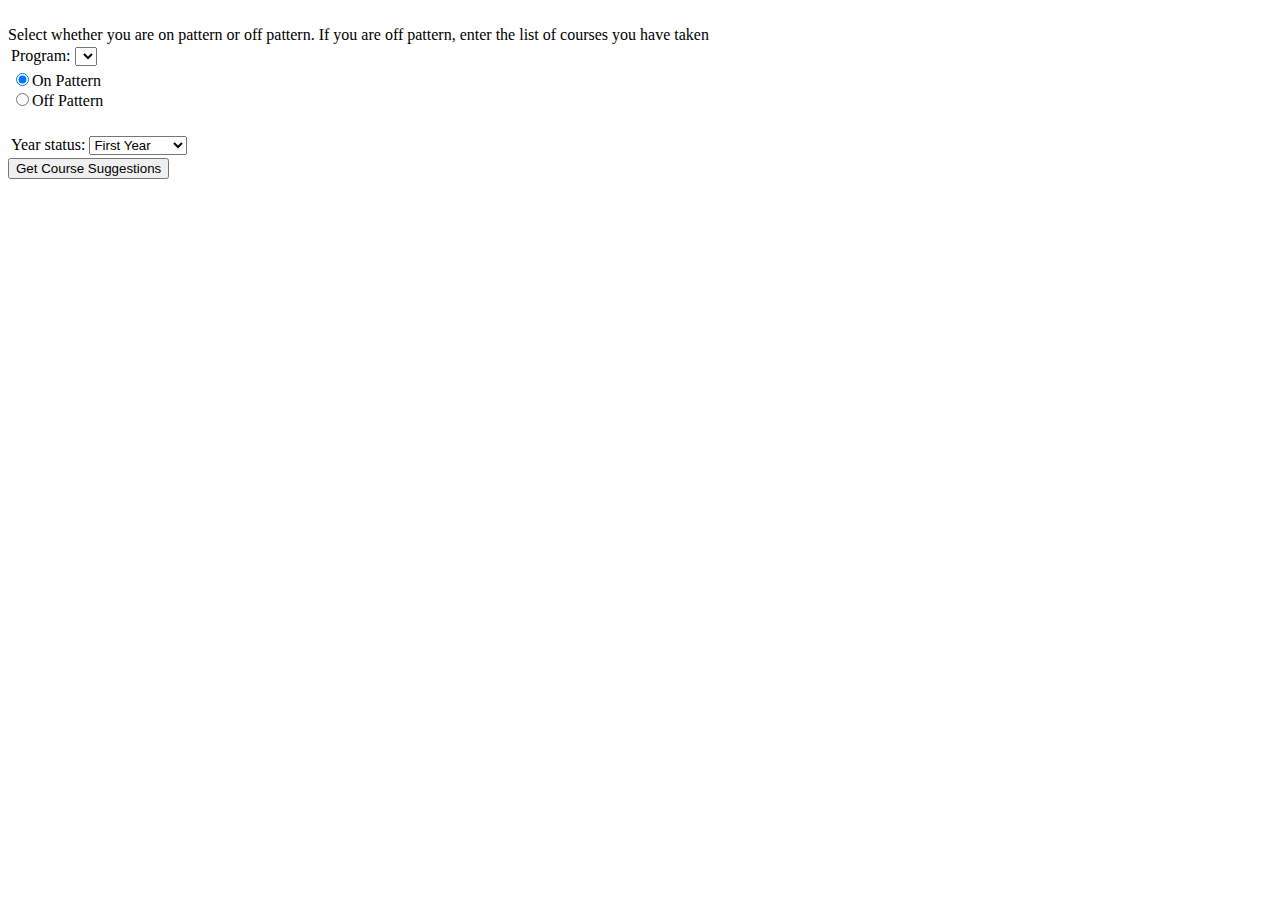
==== server/index.html @ 2385ea89 "Fixed bug with multiselect on home page" ====
<!DOCTYPE html>
<htmL>
	<head>
		<title>Coursinator</title>
		<meta http-equiv="Content-Type" content="text/html; charset=UTF-8" />
		<meta name="description" content="Coursinator allows students to input their courses and their program to get an auto generated schedule that encapsulates all of their courses for the coming term" />
		<script type="text/javascript" src="js/previous-courses.js"></script>
	</head>
	<body onload="loadTasks()">
		<header>
			<nav>
			</nav>
		</header>
		<br />
		<div>
			Select whether you are on pattern or off pattern.
			If you are off pattern, enter the list of courses you have taken
		</div>
		<section>
			<form onsubmit="setUpSubmission()" action="coursesuggestions.php">
				<input type="hidden" name="qualified"/>
				<table>
					<tr>
						<td>
							<div>Program:
								<select name="program_select" id="program_select" onchange="getProgram()">
								</select>
							</div>
						</td>
						<td>
					</tr>
					<tr>
						<td>
							<div>
								<label>
									<input type="radio" name="pattern" id="onpattern" value="onpattern" checked="true" onclick="hideProgram()"></input>On Pattern <br />
								</label>
								<label>
									<input type="radio" name="pattern" id="offpattern" value="offpattern" onclick="getProgram()"></input>Off Pattern <br />
								</label>
							</div>
						</td>
					</tr>
					<tr>
						<table id="off_pattern_options" style="display: none">
							<tr>
								<td style="width:200px;">
									<select multiple name="course_select" id="course_select" size="20" style="width:100%; height:100%">
									</select>
								</td>
								<td style="width:20px">
									<button type="button" id="add_course_button" onclick="addCourseSelection()" style="margin-bottom:10px">></input>
									<button type="button" id="remove_course_button" onclick="removeCourseSelection()"><</input>
								</td>
								<td style="width:200px">
									<select multiple name="completed[]" id="courses_taken" size="20" style="width:100%; height:100%">
									</select>
								</td>
							</tr>
							<tr>
								<td>
									<input type="text" id="othercode" maxlength="8"/>
								</td>
								<td>
									<button type="button" onclick="addOther()">Add</button>
								</td>
							</tr>
							<tr>
								<td><div id="errormessage" style="color:red"></span></td>
							</tr>
						</table>
						<br />
					</tr>
					<tr>
						<td>
							<table id="on_pattern_options">
								<tr>
									<td>
										<div>Year status:
											<select name="year_select">
												<option value="1">First Year</option>
												<option value="2">Second Year</option>
												<option value="3">Third Year</option>
												<option value="4">Fourth Year</option>
											</select>
										</div>
									</td>
								</tr>
							</table>
						</td>
					</tr>
				</table>
				<input type="submit" value="Get Course Suggestions"/>
			</form>
		</section>
	</body>

</html>
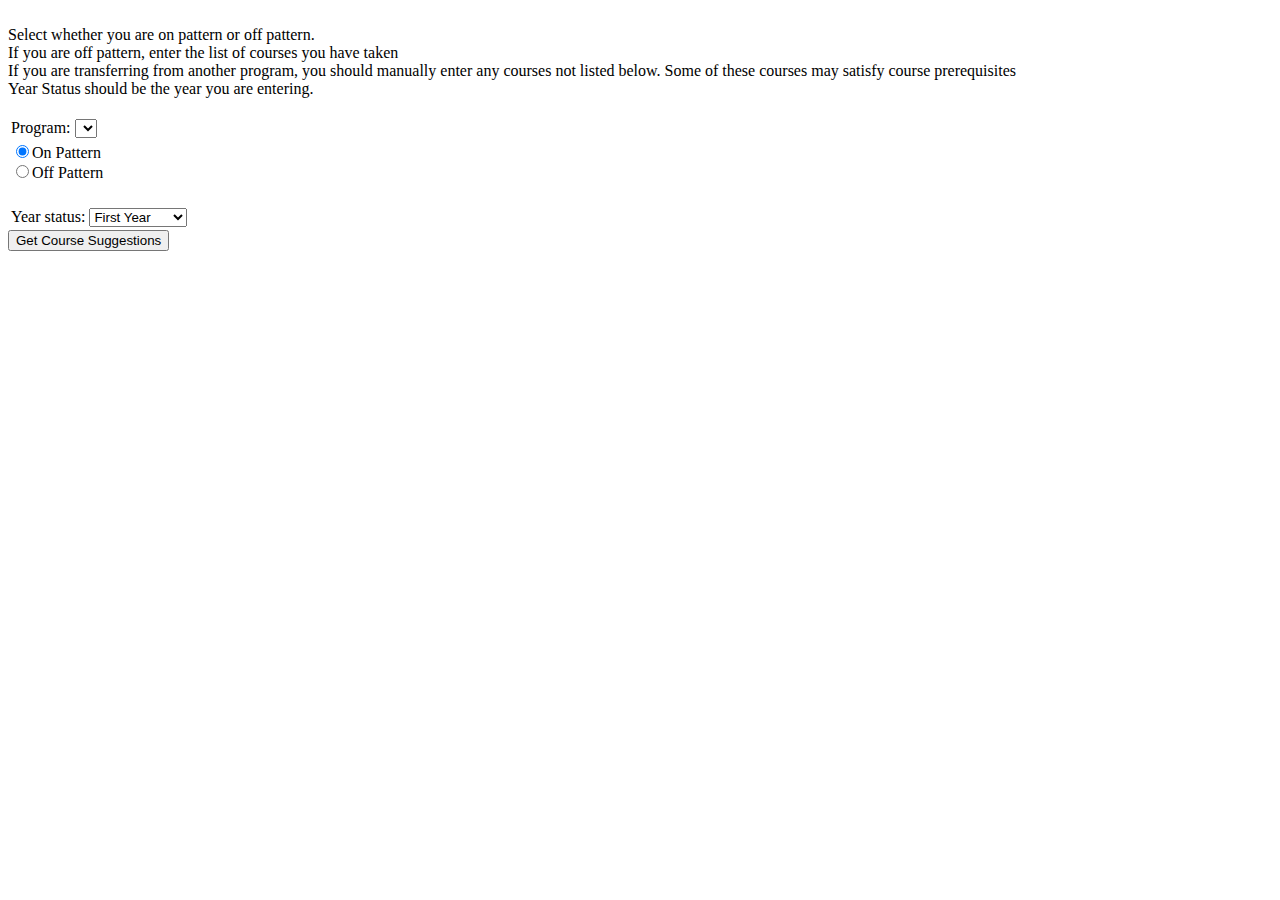
==== commit f481662b: "Added error messages and error checking" ====
--- a/server/index.html
+++ b/server/index.html
@@ -13,12 +13,15 @@
 		</header>
 		<br />
 		<div>
-			Select whether you are on pattern or off pattern.
-			If you are off pattern, enter the list of courses you have taken
+			Select whether you are on pattern or off pattern. <br />
+			If you are off pattern, enter the list of courses you have taken <br />
+			If you are transferring from another program, you should manually enter any courses not listed below. Some of these courses may satisfy course prerequisites<br />
+			Year Status should be the year you are entering.
+			<br />
+			<br />
 		</div>
 		<section>
 			<form onsubmit="setUpSubmission()" action="coursesuggestions.php">
-				<input type="hidden" name="qualified"/>
 				<table>
 					<tr>
 						<td>
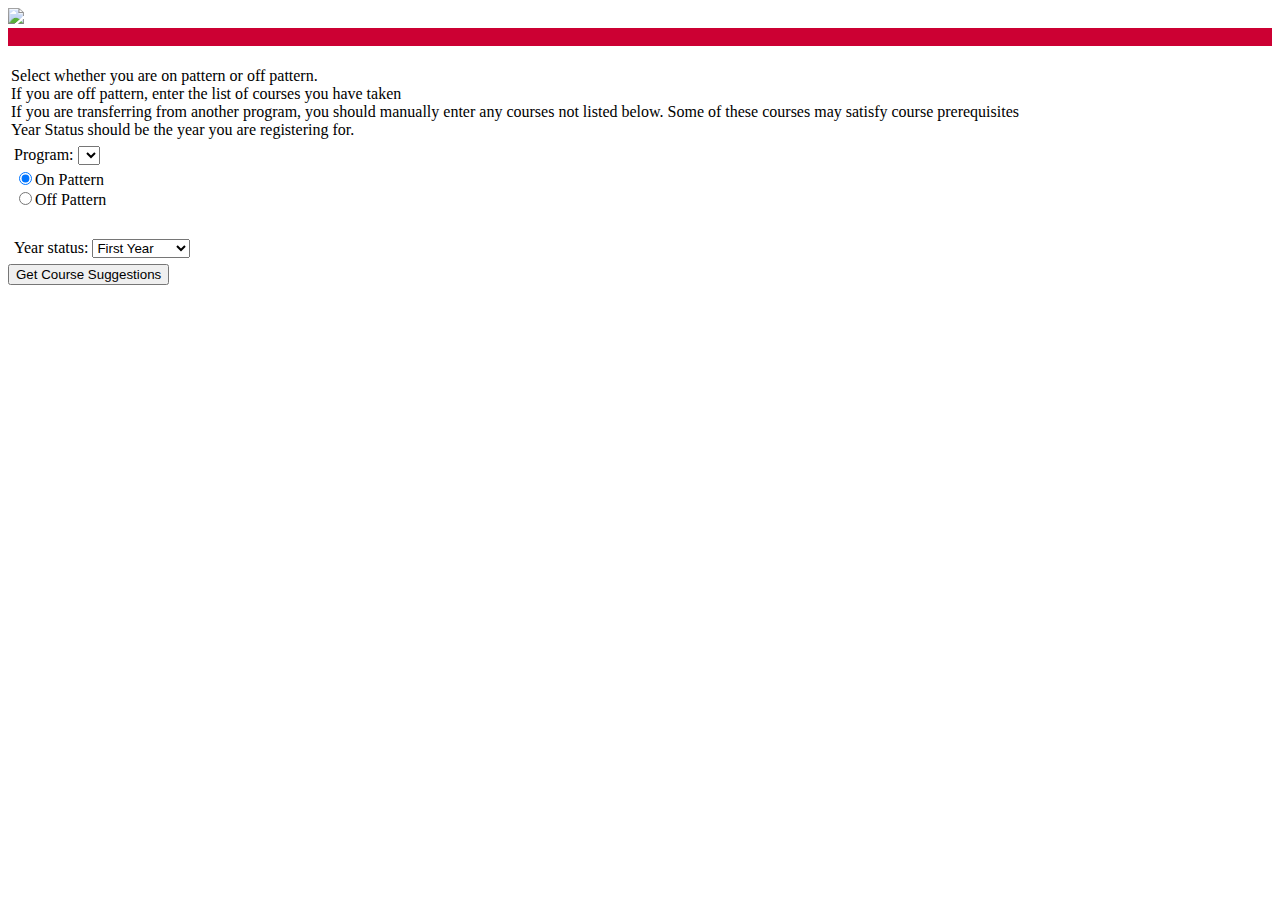
==== commit b8c561e2: "Added file for winter data, made html look a little bit nicer" ====
--- a/server/index.html
+++ b/server/index.html
@@ -11,91 +11,97 @@
 			<nav>
 			</nav>
 		</header>
+		<img src="http://cuweb.s3.amazonaws.com/css/images/logo.png"/>
+		<div style="background-color:#CC0033; width:100%;">&nbsp</div>
 		<br />
-		<div>
-			Select whether you are on pattern or off pattern. <br />
-			If you are off pattern, enter the list of courses you have taken <br />
-			If you are transferring from another program, you should manually enter any courses not listed below. Some of these courses may satisfy course prerequisites<br />
-			Year Status should be the year you are entering.
-			<br />
-			<br />
-		</div>
-		<section>
-			<form onsubmit="setUpSubmission()" action="coursesuggestions.php">
-				<table>
-					<tr>
-						<td>
-							<div>Program:
-								<select name="program_select" id="program_select" onchange="getProgram()">
-								</select>
-							</div>
-						</td>
-						<td>
-					</tr>
-					<tr>
-						<td>
-							<div>
-								<label>
-									<input type="radio" name="pattern" id="onpattern" value="onpattern" checked="true" onclick="hideProgram()"></input>On Pattern <br />
-								</label>
-								<label>
-									<input type="radio" name="pattern" id="offpattern" value="offpattern" onclick="getProgram()"></input>Off Pattern <br />
-								</label>
-							</div>
-						</td>
-					</tr>
-					<tr>
-						<table id="off_pattern_options" style="display: none">
+		<table>
+			<tr>
+				<td>
+					Select whether you are on pattern or off pattern. <br />
+					If you are off pattern, enter the list of courses you have taken <br />
+					If you are transferring from another program, you should manually enter any courses not listed below. Some of these courses may satisfy course prerequisites<br />
+					Year Status should be the year you are registering for.
+				</td>
+			</tr>
+			<tr>
+				<td>
+					<form onsubmit="setUpSubmission()" action="coursesuggestions.php">
+						<table>
 							<tr>
-								<td style="width:200px;">
-									<select multiple name="course_select" id="course_select" size="20" style="width:100%; height:100%">
-									</select>
+								<td>
+									<div>Program:
+										<select name="program_select" id="program_select" onchange="getProgram()">
+										</select>
+									</div>
 								</td>
-								<td style="width:20px">
-									<button type="button" id="add_course_button" onclick="addCourseSelection()" style="margin-bottom:10px">></input>
-									<button type="button" id="remove_course_button" onclick="removeCourseSelection()"><</input>
-								</td>
-								<td style="width:200px">
-									<select multiple name="completed[]" id="courses_taken" size="20" style="width:100%; height:100%">
-									</select>
+								<td>
+							</tr>
+							<tr>
+								<td>
+									<div>
+										<label>
+											<input type="radio" name="pattern" id="onpattern" value="onpattern" checked="true" onclick="hideProgram()"></input>On Pattern <br />
+										</label>
+										<label>
+											<input type="radio" name="pattern" id="offpattern" value="offpattern" onclick="getProgram()"></input>Off Pattern <br />
+										</label>
+									</div>
 								</td>
 							</tr>
 							<tr>
+								<table id="off_pattern_options" style="display: none">
+									<tr>
+										<td style="width:200px;">
+											<select multiple name="course_select" id="course_select" size="20" style="width:100%; height:100%">
+											</select>
+										</td>
+										<td style="width:20px">
+											<button type="button" id="add_course_button" onclick="addCourseSelection()" style="margin-bottom:10px">></input>
+											<button type="button" id="remove_course_button" onclick="removeCourseSelection()"><</input>
+										</td>
+										<td style="width:200px">
+											<select multiple name="completed[]" id="courses_taken" size="20" style="width:100%; height:100%">
+											</select>
+										</td>
+									</tr>
+									<tr>
+										<td>
+											<input type="text" id="othercode" maxlength="8"/>
+										</td>
+										<td>
+											<button type="button" onclick="addOther()">Add</button>
+										</td>
+									</tr>
+									<tr>
+										<td><div id="errormessage" style="color:red"></span></td>
+									</tr>
+								</table>
+								<br />
+							</tr>
+							<tr>
 								<td>
-									<input type="text" id="othercode" maxlength="8"/>
-								</td>
-								<td>
-									<button type="button" onclick="addOther()">Add</button>
+									<table id="on_pattern_options">
+										<tr>
+											<td>
+												<div>Year status:
+													<select name="year_select">
+														<option value="1">First Year</option>
+														<option value="2">Second Year</option>
+														<option value="3">Third Year</option>
+														<option value="4">Fourth Year</option>
+													</select>
+												</div>
+											</td>
+										</tr>
+									</table>
 								</td>
 							</tr>
-							<tr>
-								<td><div id="errormessage" style="color:red"></span></td>
-							</tr>
 						</table>
-						<br />
-					</tr>
-					<tr>
-						<td>
-							<table id="on_pattern_options">
-								<tr>
-									<td>
-										<div>Year status:
-											<select name="year_select">
-												<option value="1">First Year</option>
-												<option value="2">Second Year</option>
-												<option value="3">Third Year</option>
-												<option value="4">Fourth Year</option>
-											</select>
-										</div>
-									</td>
-								</tr>
-							</table>
-						</td>
-					</tr>
-				</table>
-				<input type="submit" value="Get Course Suggestions"/>
-			</form>
-		</section>
+						<input type="submit" value="Get Course Suggestions"/>
+					</form>
+				</td>
+			</tr>
+		</table>
 	</body>
 
 </html>
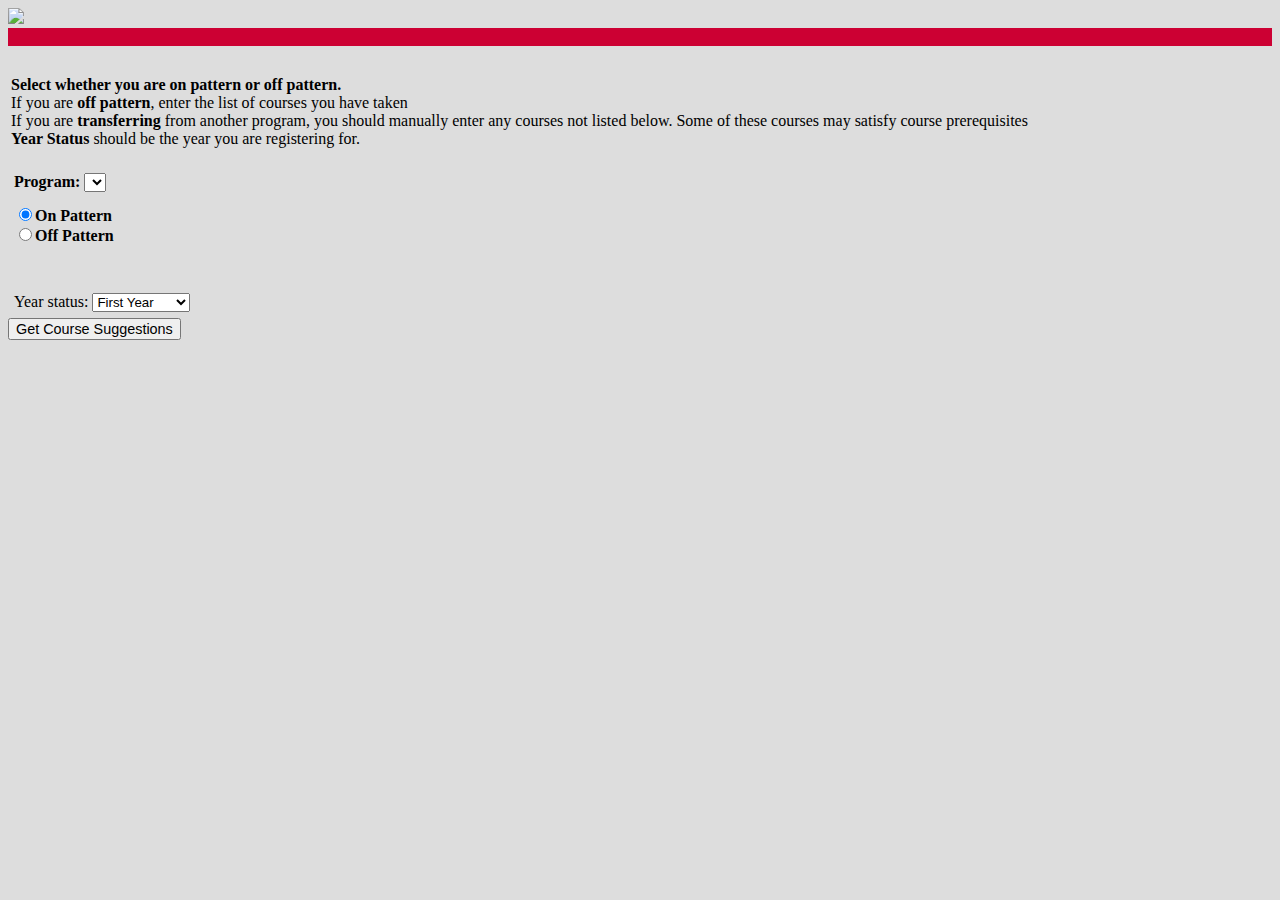
==== commit 4c556caf: "Continuing my futile attempts to make this look nice" ====
--- a/server/index.html
+++ b/server/index.html
@@ -5,6 +5,7 @@
 		<meta http-equiv="Content-Type" content="text/html; charset=UTF-8" />
 		<meta name="description" content="Coursinator allows students to input their courses and their program to get an auto generated schedule that encapsulates all of their courses for the coming term" />
 		<script type="text/javascript" src="js/previous-courses.js"></script>
+		<link rel="stylesheet" type="text/css" href="view1styles.css"/>
 	</head>
 	<body onload="loadTasks()">
 		<header>
@@ -17,10 +18,10 @@
 		<table>
 			<tr>
 				<td>
-					Select whether you are on pattern or off pattern. <br />
-					If you are off pattern, enter the list of courses you have taken <br />
-					If you are transferring from another program, you should manually enter any courses not listed below. Some of these courses may satisfy course prerequisites<br />
-					Year Status should be the year you are registering for.
+					<b>Select whether you are on pattern or off pattern.</b> <br />
+					If you are <b>off pattern</b>, enter the list of courses you have taken <br />
+					If you are <b>transferring</b> from another program, you should manually enter any courses not listed below. Some of these courses may satisfy course prerequisites<br />
+					<b>Year Status</b> should be the year you are registering for.
 				</td>
 			</tr>
 			<tr>
@@ -29,7 +30,7 @@
 						<table>
 							<tr>
 								<td>
-									<div>Program:
+									<div><b>Program:</b>
 										<select name="program_select" id="program_select" onchange="getProgram()">
 										</select>
 									</div>
@@ -40,10 +41,10 @@
 								<td>
 									<div>
 										<label>
-											<input type="radio" name="pattern" id="onpattern" value="onpattern" checked="true" onclick="hideProgram()"></input>On Pattern <br />
+											<input type="radio" name="pattern" id="onpattern" value="onpattern" checked="true" onclick="hideProgram()"></input><b>On Pattern</b> <br />
 										</label>
 										<label>
-											<input type="radio" name="pattern" id="offpattern" value="offpattern" onclick="getProgram()"></input>Off Pattern <br />
+											<input type="radio" name="pattern" id="offpattern" value="offpattern" onclick="getProgram()"></input><b>Off Pattern</b> <br />
 										</label>
 									</div>
 								</td>
@@ -56,8 +57,8 @@
 											</select>
 										</td>
 										<td style="width:20px">
-											<button type="button" id="add_course_button" onclick="addCourseSelection()" style="margin-bottom:10px">></input>
-											<button type="button" id="remove_course_button" onclick="removeCourseSelection()"><</input>
+											<button class="multiselectbutton" type="button" id="add_course_button" onclick="addCourseSelection()" style="margin-bottom:10px;">></input>
+											<button class="multiselectbutton" type="button" id="remove_course_button" onclick="removeCourseSelection()"><</input>
 										</td>
 										<td style="width:200px">
 											<select multiple name="completed[]" id="courses_taken" size="20" style="width:100%; height:100%">
@@ -97,7 +98,7 @@
 								</td>
 							</tr>
 						</table>
-						<input type="submit" value="Get Course Suggestions"/>
+						<input type="submit"; value="Get Course Suggestions"/>
 					</form>
 				</td>
 			</tr>
--- a/server/view1styles.css
+++ b/server/view1styles.css
@@ -0,0 +1,18 @@
+input {
+	font-size:90%;
+}
+
+body{
+	background-color:#DDDDDD;
+}
+
+td {
+	padding-top:10px;
+}
+
+.multiselectbutton
+{
+	width:3em;
+	height:3em;
+}
+
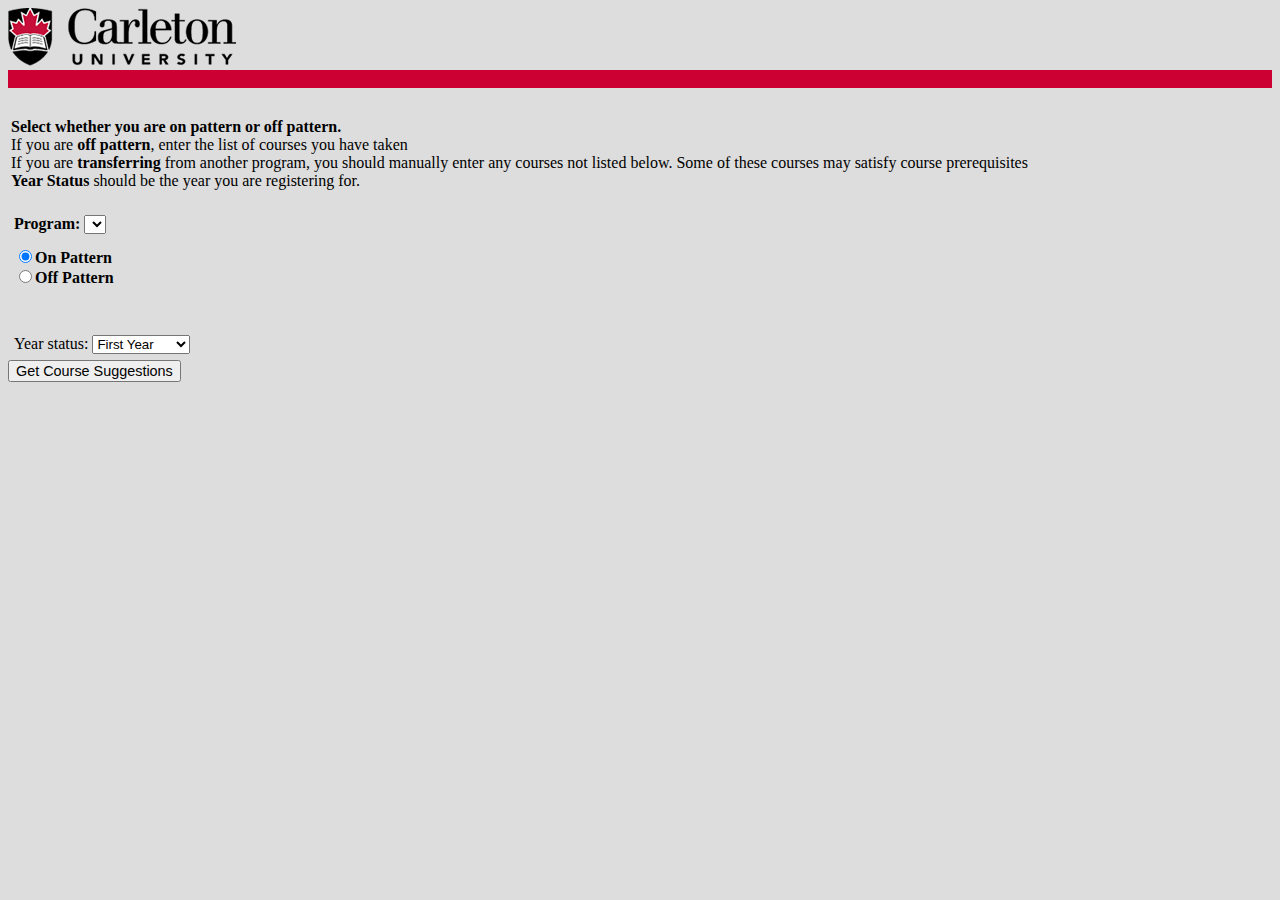
==== commit 75c45262: "Stole some carleton logos" ====
--- a/server/index.html
+++ b/server/index.html
@@ -12,7 +12,7 @@
 			<nav>
 			</nav>
 		</header>
-		<img src="http://cuweb.s3.amazonaws.com/css/images/logo.png"/>
+		<img src="logo.png"/>
 		<div style="background-color:#CC0033; width:100%;">&nbsp</div>
 		<br />
 		<table>
--- a/server/view1styles.css
+++ b/server/view1styles.css
@@ -1,5 +1,9 @@
 input {
 	font-size:90%;
+}
+
+input[type=radio] {
+
 }
 
 body{
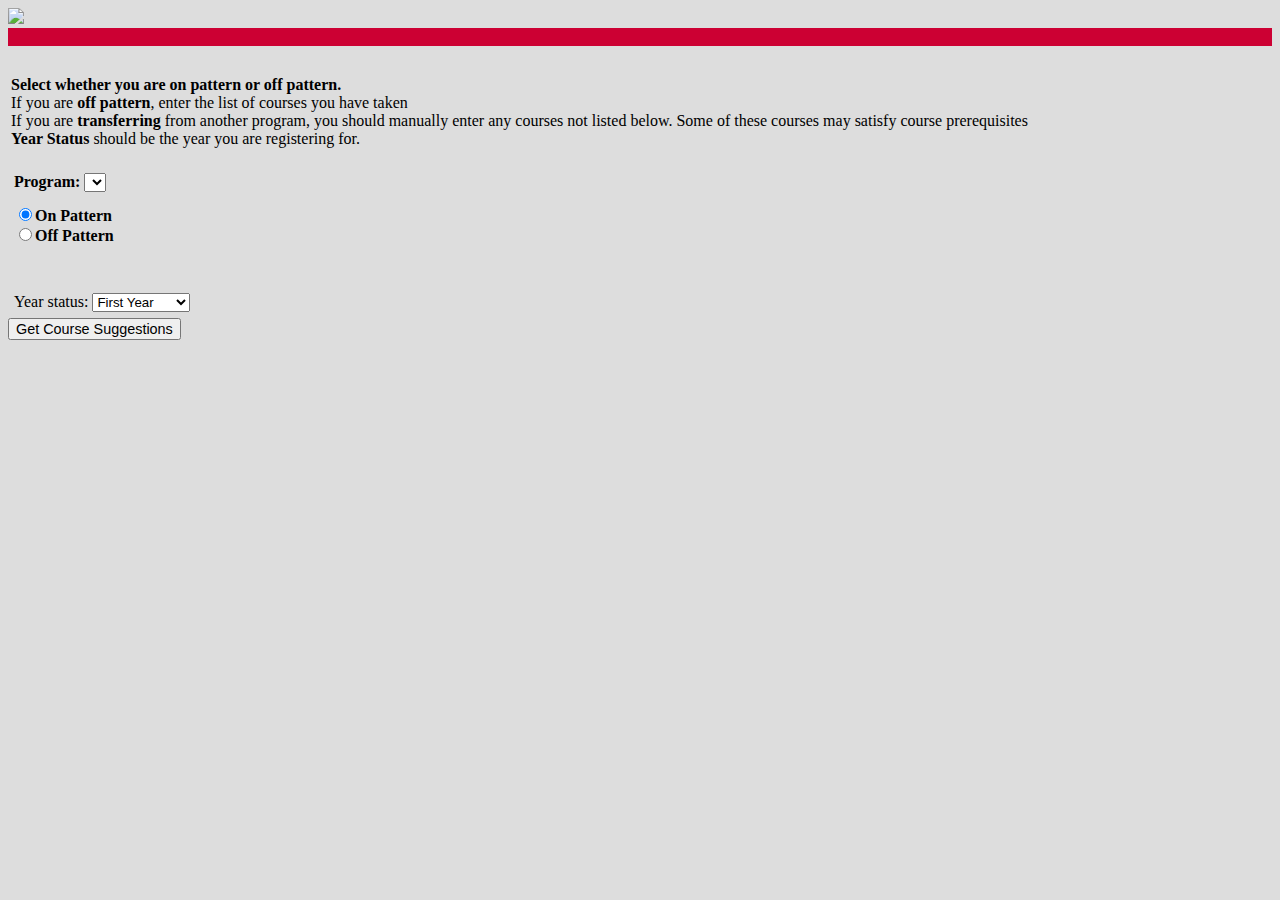
==== commit 0706f87c: "Merge branch 'master' of github.com:mattmaynes/Coursinator" ====
--- a/server/index.html
+++ b/server/index.html
@@ -12,7 +12,7 @@
 			<nav>
 			</nav>
 		</header>
-		<img src="logo.png"/>
+		<img src="http://cuweb.s3.amazonaws.com/css/images/logo.png"/>
 		<div style="background-color:#CC0033; width:100%;">&nbsp</div>
 		<br />
 		<table>
--- a/server/view1styles.css
+++ b/server/view1styles.css
@@ -1,9 +1,5 @@
 input {
 	font-size:90%;
-}
-
-input[type=radio] {
-
 }
 
 body{
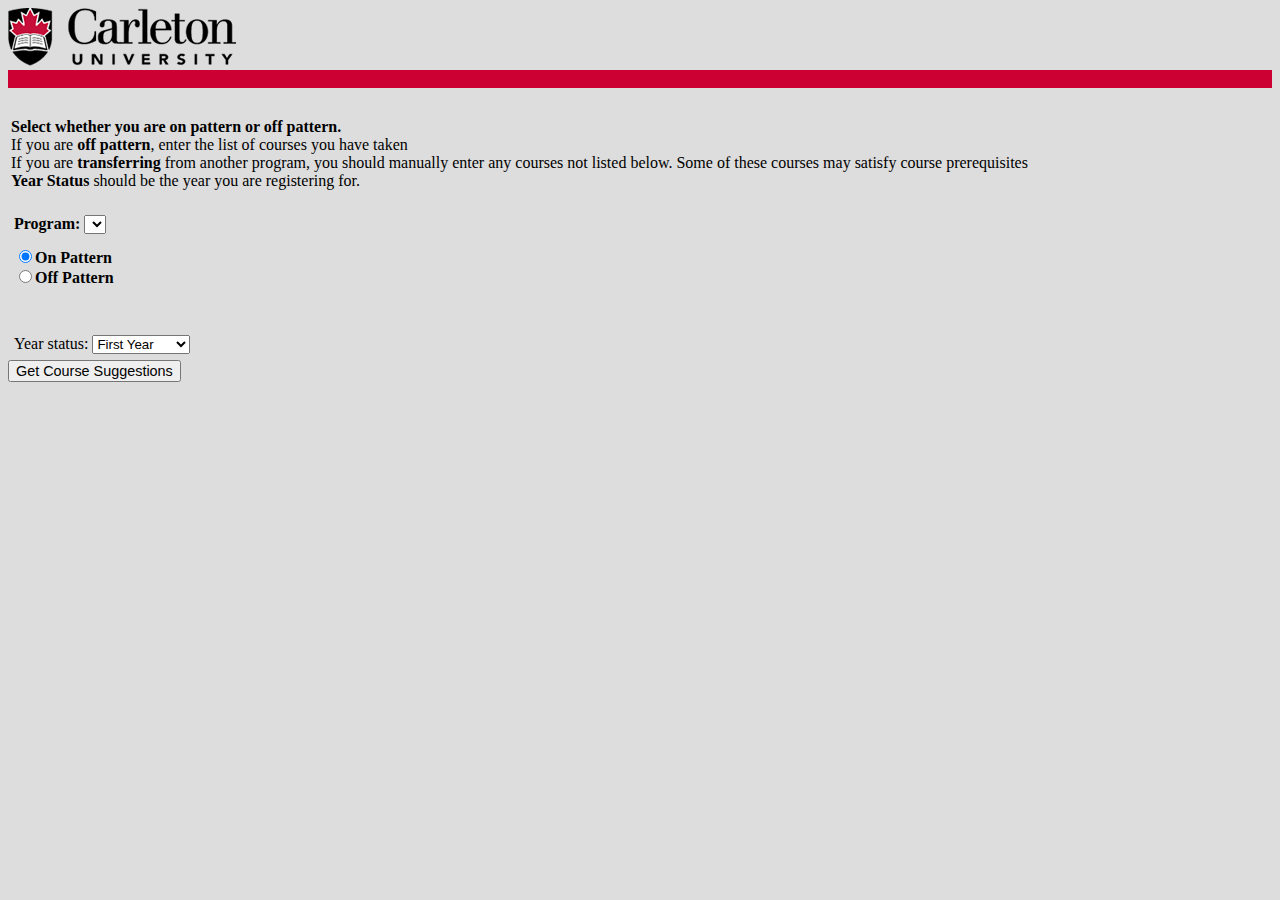
==== commit b17bc531: "Added pretty colours to schedule" ====
--- a/server/index.html
+++ b/server/index.html
@@ -12,8 +12,8 @@
 			<nav>
 			</nav>
 		</header>
-		<img src="http://cuweb.s3.amazonaws.com/css/images/logo.png"/>
-		<div style="background-color:#CC0033; width:100%;">&nbsp</div>
+		<img src="logo.png"/>
+		<div style="background-color:#CC0033; width:100%;">&nbsp </div>
 		<br />
 		<table>
 			<tr>
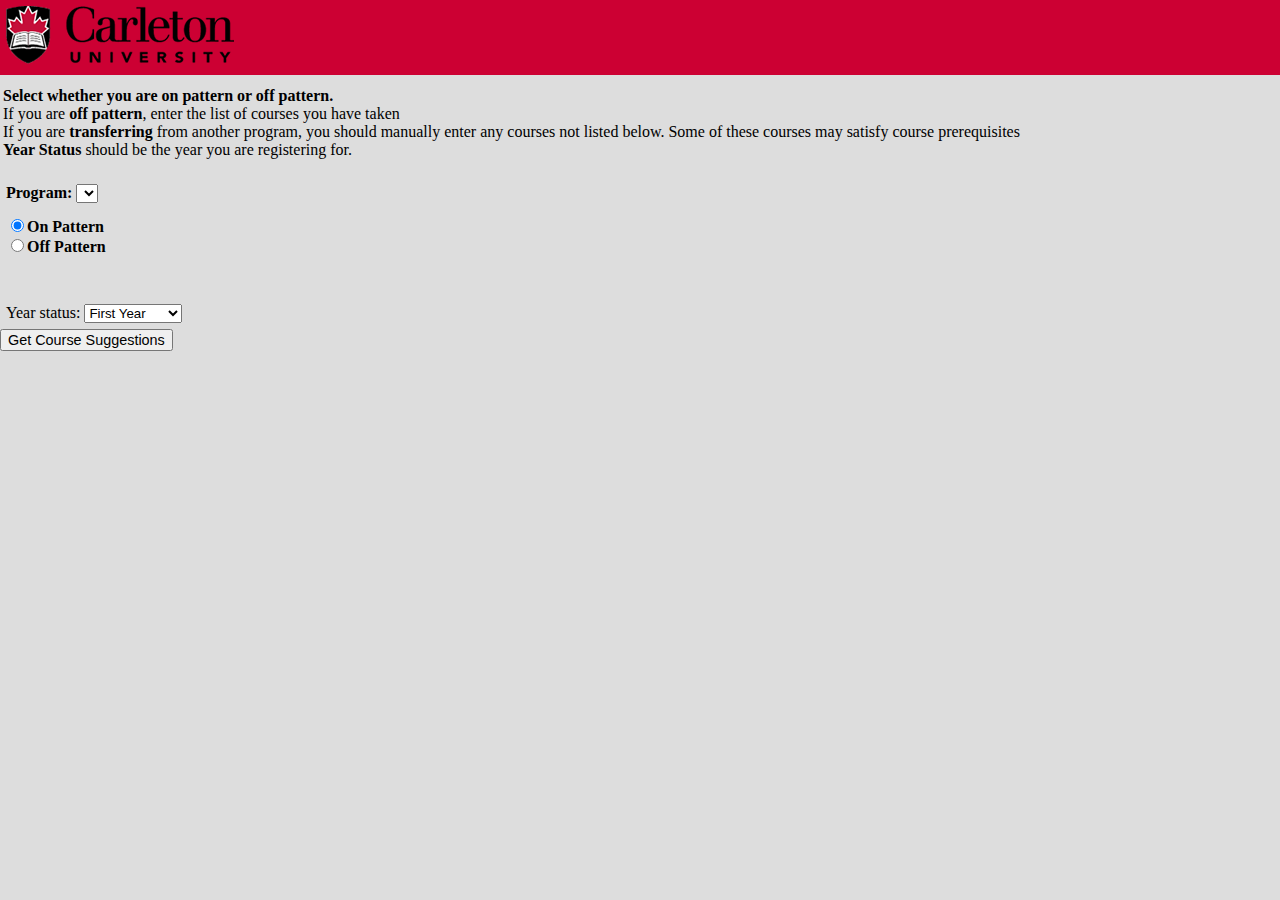
==== commit c8c3b75b: "Add fully automatic install." ====
--- a/server/index.html
+++ b/server/index.html
@@ -9,12 +9,8 @@
 	</head>
 	<body onload="loadTasks()">
 		<header>
-			<nav>
-			</nav>
+			<img src="logo.png"/>
 		</header>
-		<img src="logo.png"/>
-		<div style="background-color:#CC0033; width:100%;">&nbsp </div>
-		<br />
 		<table>
 			<tr>
 				<td>
--- a/server/view1styles.css
+++ b/server/view1styles.css
@@ -1,5 +1,16 @@
+html, body { margin: 0; padding: 0 }
+
+header {
+	padding: 0.4em;
+	background-color: #CC0033;
+}
+
 input {
 	font-size:90%;
+}
+
+input[type=radio] {
+
 }
 
 body{
